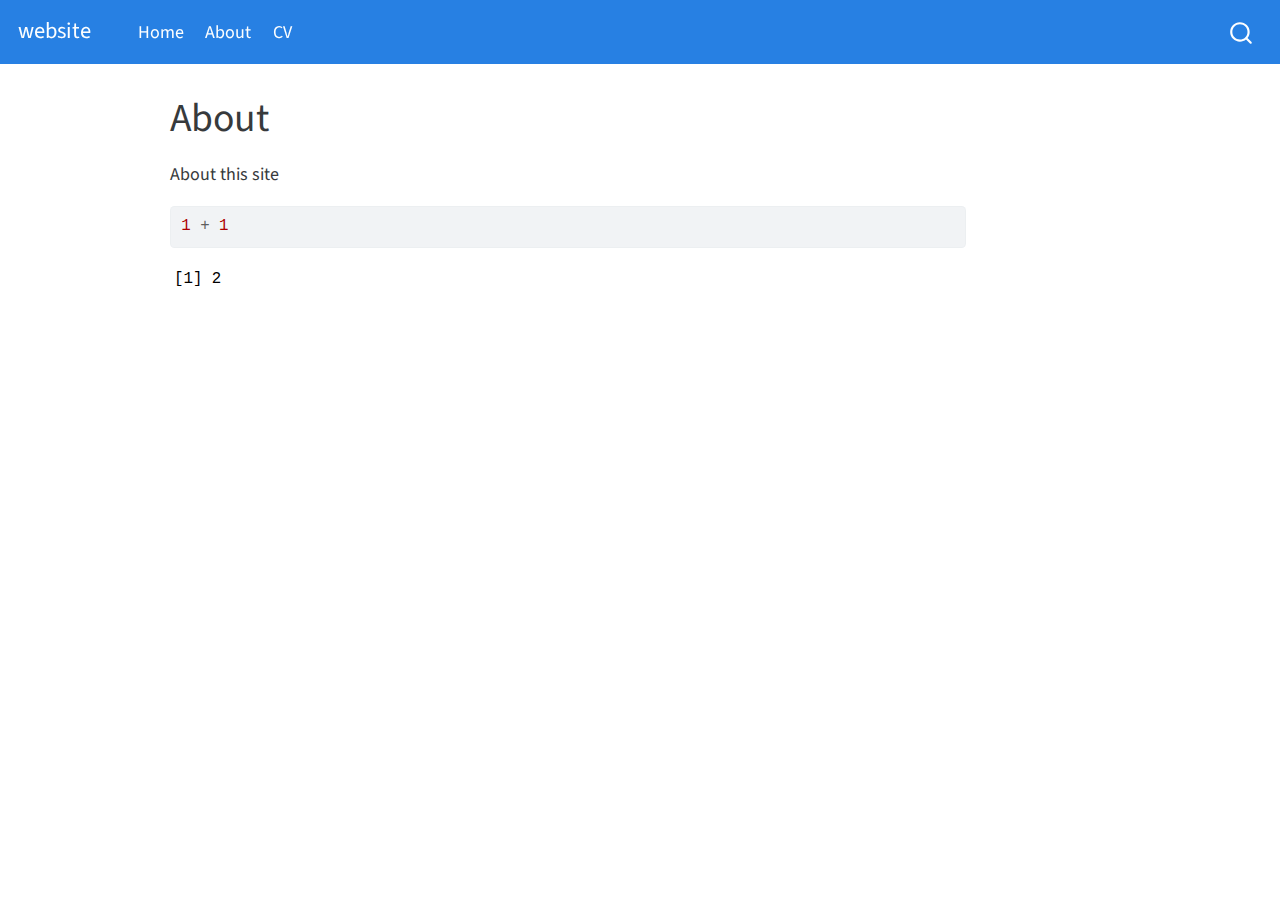
==== about.html @ 51243a73 "Add files via upload" ====
<!DOCTYPE html>
<html xmlns="http://www.w3.org/1999/xhtml" lang="en" xml:lang="en"><head>

<meta charset="utf-8">
<meta name="generator" content="quarto-1.1.189">

<meta name="viewport" content="width=device-width, initial-scale=1.0, user-scalable=yes">


<title>website - About</title>
<style>
code{white-space: pre-wrap;}
span.smallcaps{font-variant: small-caps;}
div.columns{display: flex; gap: min(4vw, 1.5em);}
div.column{flex: auto; overflow-x: auto;}
div.hanging-indent{margin-left: 1.5em; text-indent: -1.5em;}
ul.task-list{list-style: none;}
ul.task-list li input[type="checkbox"] {
  width: 0.8em;
  margin: 0 0.8em 0.2em -1.6em;
  vertical-align: middle;
}
pre > code.sourceCode { white-space: pre; position: relative; }
pre > code.sourceCode > span { display: inline-block; line-height: 1.25; }
pre > code.sourceCode > span:empty { height: 1.2em; }
.sourceCode { overflow: visible; }
code.sourceCode > span { color: inherit; text-decoration: inherit; }
div.sourceCode { margin: 1em 0; }
pre.sourceCode { margin: 0; }
@media screen {
div.sourceCode { overflow: auto; }
}
@media print {
pre > code.sourceCode { white-space: pre-wrap; }
pre > code.sourceCode > span { text-indent: -5em; padding-left: 5em; }
}
pre.numberSource code
  { counter-reset: source-line 0; }
pre.numberSource code > span
  { position: relative; left: -4em; counter-increment: source-line; }
pre.numberSource code > span > a:first-child::before
  { content: counter(source-line);
    position: relative; left: -1em; text-align: right; vertical-align: baseline;
    border: none; display: inline-block;
    -webkit-touch-callout: none; -webkit-user-select: none;
    -khtml-user-select: none; -moz-user-select: none;
    -ms-user-select: none; user-select: none;
    padding: 0 4px; width: 4em;
    color: #aaaaaa;
  }
pre.numberSource { margin-left: 3em; border-left: 1px solid #aaaaaa;  padding-left: 4px; }
div.sourceCode
  {   }
@media screen {
pre > code.sourceCode > span > a:first-child::before { text-decoration: underline; }
}
code span.al { color: #ff0000; font-weight: bold; } /* Alert */
code span.an { color: #60a0b0; font-weight: bold; font-style: italic; } /* Annotation */
code span.at { color: #7d9029; } /* Attribute */
code span.bn { color: #40a070; } /* BaseN */
code span.bu { color: #008000; } /* BuiltIn */
code span.cf { color: #007020; font-weight: bold; } /* ControlFlow */
code span.ch { color: #4070a0; } /* Char */
code span.cn { color: #880000; } /* Constant */
code span.co { color: #60a0b0; font-style: italic; } /* Comment */
code span.cv { color: #60a0b0; font-weight: bold; font-style: italic; } /* CommentVar */
code span.do { color: #ba2121; font-style: italic; } /* Documentation */
code span.dt { color: #902000; } /* DataType */
code span.dv { color: #40a070; } /* DecVal */
code span.er { color: #ff0000; font-weight: bold; } /* Error */
code span.ex { } /* Extension */
code span.fl { color: #40a070; } /* Float */
code span.fu { color: #06287e; } /* Function */
code span.im { color: #008000; font-weight: bold; } /* Import */
code span.in { color: #60a0b0; font-weight: bold; font-style: italic; } /* Information */
code span.kw { color: #007020; font-weight: bold; } /* Keyword */
code span.op { color: #666666; } /* Operator */
code span.ot { color: #007020; } /* Other */
code span.pp { color: #bc7a00; } /* Preprocessor */
code span.sc { color: #4070a0; } /* SpecialChar */
code span.ss { color: #bb6688; } /* SpecialString */
code span.st { color: #4070a0; } /* String */
code span.va { color: #19177c; } /* Variable */
code span.vs { color: #4070a0; } /* VerbatimString */
code span.wa { color: #60a0b0; font-weight: bold; font-style: italic; } /* Warning */
</style>


<script src="site_libs/quarto-nav/quarto-nav.js"></script>
<script src="site_libs/quarto-nav/headroom.min.js"></script>
<script src="site_libs/clipboard/clipboard.min.js"></script>
<script src="site_libs/quarto-search/autocomplete.umd.js"></script>
<script src="site_libs/quarto-search/fuse.min.js"></script>
<script src="site_libs/quarto-search/quarto-search.js"></script>
<meta name="quarto:offset" content="./">
<script src="site_libs/quarto-html/quarto.js"></script>
<script src="site_libs/quarto-html/popper.min.js"></script>
<script src="site_libs/quarto-html/tippy.umd.min.js"></script>
<script src="site_libs/quarto-html/anchor.min.js"></script>
<link href="site_libs/quarto-html/tippy.css" rel="stylesheet">
<link href="site_libs/quarto-html/quarto-syntax-highlighting.css" rel="stylesheet" id="quarto-text-highlighting-styles">
<script src="site_libs/bootstrap/bootstrap.min.js"></script>
<link href="site_libs/bootstrap/bootstrap-icons.css" rel="stylesheet">
<link href="site_libs/bootstrap/bootstrap.min.css" rel="stylesheet" id="quarto-bootstrap" data-mode="light">
<script id="quarto-search-options" type="application/json">{
  "location": "navbar",
  "copy-button": false,
  "collapse-after": 3,
  "panel-placement": "end",
  "type": "overlay",
  "limit": 20,
  "language": {
    "search-no-results-text": "No results",
    "search-matching-documents-text": "matching documents",
    "search-copy-link-title": "Copy link to search",
    "search-hide-matches-text": "Hide additional matches",
    "search-more-match-text": "more match in this document",
    "search-more-matches-text": "more matches in this document",
    "search-clear-button-title": "Clear",
    "search-detached-cancel-button-title": "Cancel",
    "search-submit-button-title": "Submit"
  }
}</script>


<link rel="stylesheet" href="styles.css">
</head>

<body class="nav-fixed">

<div id="quarto-search-results"></div>
  <header id="quarto-header" class="headroom fixed-top">
    <nav class="navbar navbar-expand-lg navbar-dark ">
      <div class="navbar-container container-fluid">
      <div class="navbar-brand-container">
    <a class="navbar-brand" href="./index.html">
    <span class="navbar-title">website</span>
    </a>
  </div>
          <button class="navbar-toggler" type="button" data-bs-toggle="collapse" data-bs-target="#navbarCollapse" aria-controls="navbarCollapse" aria-expanded="false" aria-label="Toggle navigation" onclick="if (window.quartoToggleHeadroom) { window.quartoToggleHeadroom(); }">
  <span class="navbar-toggler-icon"></span>
</button>
          <div class="collapse navbar-collapse" id="navbarCollapse">
            <ul class="navbar-nav navbar-nav-scroll me-auto">
  <li class="nav-item">
    <a class="nav-link" href="./index.html">Home</a>
  </li>  
  <li class="nav-item">
    <a class="nav-link active" href="./about.html" aria-current="page">About</a>
  </li>  
  <li class="nav-item">
    <a class="nav-link" href="./about.html">CV</a>
  </li>  
</ul>
              <div id="quarto-search" class="" title="Search"></div>
          </div> <!-- /navcollapse -->
      </div> <!-- /container-fluid -->
    </nav>
</header>
<!-- content -->
<div id="quarto-content" class="quarto-container page-columns page-rows-contents page-layout-article page-navbar">
<!-- sidebar -->
<!-- margin-sidebar -->
    <div id="quarto-margin-sidebar" class="sidebar margin-sidebar">
        
    </div>
<!-- main -->
<main class="content" id="quarto-document-content">

<header id="title-block-header" class="quarto-title-block default">
<div class="quarto-title">
<h1 class="title">About</h1>
</div>



<div class="quarto-title-meta">

    
    
  </div>
  

</header>

<p>About this site</p>
<div class="cell">
<div class="sourceCode cell-code" id="cb1"><pre class="sourceCode r code-with-copy"><code class="sourceCode r"><span id="cb1-1"><a href="#cb1-1" aria-hidden="true" tabindex="-1"></a><span class="dv">1</span> <span class="sc">+</span> <span class="dv">1</span></span></code><button title="Copy to Clipboard" class="code-copy-button"><i class="bi"></i></button></pre></div>
<div class="cell-output cell-output-stdout">
<pre><code>[1] 2</code></pre>
</div>
</div>



</main> <!-- /main -->
<script id="quarto-html-after-body" type="application/javascript">
window.document.addEventListener("DOMContentLoaded", function (event) {
  const toggleBodyColorMode = (bsSheetEl) => {
    const mode = bsSheetEl.getAttribute("data-mode");
    const bodyEl = window.document.querySelector("body");
    if (mode === "dark") {
      bodyEl.classList.add("quarto-dark");
      bodyEl.classList.remove("quarto-light");
    } else {
      bodyEl.classList.add("quarto-light");
      bodyEl.classList.remove("quarto-dark");
    }
  }
  const toggleBodyColorPrimary = () => {
    const bsSheetEl = window.document.querySelector("link#quarto-bootstrap");
    if (bsSheetEl) {
      toggleBodyColorMode(bsSheetEl);
    }
  }
  toggleBodyColorPrimary();  
  const icon = "";
  const anchorJS = new window.AnchorJS();
  anchorJS.options = {
    placement: 'right',
    icon: icon
  };
  anchorJS.add('.anchored');
  const clipboard = new window.ClipboardJS('.code-copy-button', {
    target: function(trigger) {
      return trigger.previousElementSibling;
    }
  });
  clipboard.on('success', function(e) {
    // button target
    const button = e.trigger;
    // don't keep focus
    button.blur();
    // flash "checked"
    button.classList.add('code-copy-button-checked');
    var currentTitle = button.getAttribute("title");
    button.setAttribute("title", "Copied!");
    setTimeout(function() {
      button.setAttribute("title", currentTitle);
      button.classList.remove('code-copy-button-checked');
    }, 1000);
    // clear code selection
    e.clearSelection();
  });
  function tippyHover(el, contentFn) {
    const config = {
      allowHTML: true,
      content: contentFn,
      maxWidth: 500,
      delay: 100,
      arrow: false,
      appendTo: function(el) {
          return el.parentElement;
      },
      interactive: true,
      interactiveBorder: 10,
      theme: 'quarto',
      placement: 'bottom-start'
    };
    window.tippy(el, config); 
  }
  const noterefs = window.document.querySelectorAll('a[role="doc-noteref"]');
  for (var i=0; i<noterefs.length; i++) {
    const ref = noterefs[i];
    tippyHover(ref, function() {
      // use id or data attribute instead here
      let href = ref.getAttribute('data-footnote-href') || ref.getAttribute('href');
      try { href = new URL(href).hash; } catch {}
      const id = href.replace(/^#\/?/, "");
      const note = window.document.getElementById(id);
      return note.innerHTML;
    });
  }
  var bibliorefs = window.document.querySelectorAll('a[role="doc-biblioref"]');
  for (var i=0; i<bibliorefs.length; i++) {
    const ref = bibliorefs[i];
    const cites = ref.parentNode.getAttribute('data-cites').split(' ');
    tippyHover(ref, function() {
      var popup = window.document.createElement('div');
      cites.forEach(function(cite) {
        var citeDiv = window.document.createElement('div');
        citeDiv.classList.add('hanging-indent');
        citeDiv.classList.add('csl-entry');
        var biblioDiv = window.document.getElementById('ref-' + cite);
        if (biblioDiv) {
          citeDiv.innerHTML = biblioDiv.innerHTML;
        }
        popup.appendChild(citeDiv);
      });
      return popup.innerHTML;
    });
  }
});
</script>
</div> <!-- /content -->



</body></html>
---- site_libs/quarto-html/tippy.css ----
.tippy-box[data-animation=fade][data-state=hidden]{opacity:0}[data-tippy-root]{max-width:calc(100vw - 10px)}.tippy-box{position:relative;background-color:#333;color:#fff;border-radius:4px;font-size:14px;line-height:1.4;white-space:normal;outline:0;transition-property:transform,visibility,opacity}.tippy-box[data-placement^=top]>.tippy-arrow{bottom:0}.tippy-box[data-placement^=top]>.tippy-arrow:before{bottom:-7px;left:0;border-width:8px 8px 0;border-top-color:initial;transform-origin:center top}.tippy-box[data-placement^=bottom]>.tippy-arrow{top:0}.tippy-box[data-placement^=bottom]>.tippy-arrow:before{top:-7px;left:0;border-width:0 8px 8px;border-bottom-color:initial;transform-origin:center bottom}.tippy-box[data-placement^=left]>.tippy-arrow{right:0}.tippy-box[data-placement^=left]>.tippy-arrow:before{border-width:8px 0 8px 8px;border-left-color:initial;right:-7px;transform-origin:center left}.tippy-box[data-placement^=right]>.tippy-arrow{left:0}.tippy-box[data-placement^=right]>.tippy-arrow:before{left:-7px;border-width:8px 8px 8px 0;border-right-color:initial;transform-origin:center right}.tippy-box[data-inertia][data-state=visible]{transition-timing-function:cubic-bezier(.54,1.5,.38,1.11)}.tippy-arrow{width:16px;height:16px;color:#333}.tippy-arrow:before{content:"";position:absolute;border-color:transparent;border-style:solid}.tippy-content{position:relative;padding:5px 9px;z-index:1}
---- site_libs/quarto-html/quarto-syntax-highlighting.css ----
/* quarto syntax highlight colors */
:root {
  --quarto-hl-ot-color: #003B4F;
  --quarto-hl-at-color: #657422;
  --quarto-hl-ss-color: #20794D;
  --quarto-hl-an-color: #5E5E5E;
  --quarto-hl-fu-color: #4758AB;
  --quarto-hl-st-color: #20794D;
  --quarto-hl-cf-color: #003B4F;
  --quarto-hl-op-color: #5E5E5E;
  --quarto-hl-er-color: #AD0000;
  --quarto-hl-bn-color: #AD0000;
  --quarto-hl-al-color: #AD0000;
  --quarto-hl-va-color: #111111;
  --quarto-hl-bu-color: inherit;
  --quarto-hl-ex-color: inherit;
  --quarto-hl-pp-color: #AD0000;
  --quarto-hl-in-color: #5E5E5E;
  --quarto-hl-vs-color: #20794D;
  --quarto-hl-wa-color: #5E5E5E;
  --quarto-hl-do-color: #5E5E5E;
  --quarto-hl-im-color: #00769E;
  --quarto-hl-ch-color: #20794D;
  --quarto-hl-dt-color: #AD0000;
  --quarto-hl-fl-color: #AD0000;
  --quarto-hl-co-color: #5E5E5E;
  --quarto-hl-cv-color: #5E5E5E;
  --quarto-hl-cn-color: #8f5902;
  --quarto-hl-sc-color: #5E5E5E;
  --quarto-hl-dv-color: #AD0000;
  --quarto-hl-kw-color: #003B4F;
}

/* other quarto variables */
:root {
  --quarto-font-monospace: SFMono-Regular, Menlo, Monaco, Consolas, "Liberation Mono", "Courier New", monospace;
}

pre > code.sourceCode > span {
  color: #003B4F;
}

code span {
  color: #003B4F;
}

code.sourceCode > span {
  color: #003B4F;
}

div.sourceCode,
div.sourceCode pre.sourceCode {
  color: #003B4F;
}

code span.ot {
  color: #003B4F;
}

code span.at {
  color: #657422;
}

code span.ss {
  color: #20794D;
}

code span.an {
  color: #5E5E5E;
}

code span.fu {
  color: #4758AB;
}

code span.st {
  color: #20794D;
}

code span.cf {
  color: #003B4F;
}

code span.op {
  color: #5E5E5E;
}

code span.er {
  color: #AD0000;
}

code span.bn {
  color: #AD0000;
}

code span.al {
  color: #AD0000;
}

code span.va {
  color: #111111;
}

code span.pp {
  color: #AD0000;
}

code span.in {
  color: #5E5E5E;
}

code span.vs {
  color: #20794D;
}

code span.wa {
  color: #5E5E5E;
  font-style: italic;
}

code span.do {
  color: #5E5E5E;
  font-style: italic;
}

code span.im {
  color: #00769E;
}

code span.ch {
  color: #20794D;
}

code span.dt {
  color: #AD0000;
}

code span.fl {
  color: #AD0000;
}

code span.co {
  color: #5E5E5E;
}

code span.cv {
  color: #5E5E5E;
  font-style: italic;
}

code span.cn {
  color: #8f5902;
}

code span.sc {
  color: #5E5E5E;
}

code span.dv {
  color: #AD0000;
}

code span.kw {
  color: #003B4F;
}

.prevent-inlining {
  content: "</";
}

/*# sourceMappingURL=debc5d5d77c3f9108843748ff7464032.css.map */
---- styles.css ----
/* css styles */
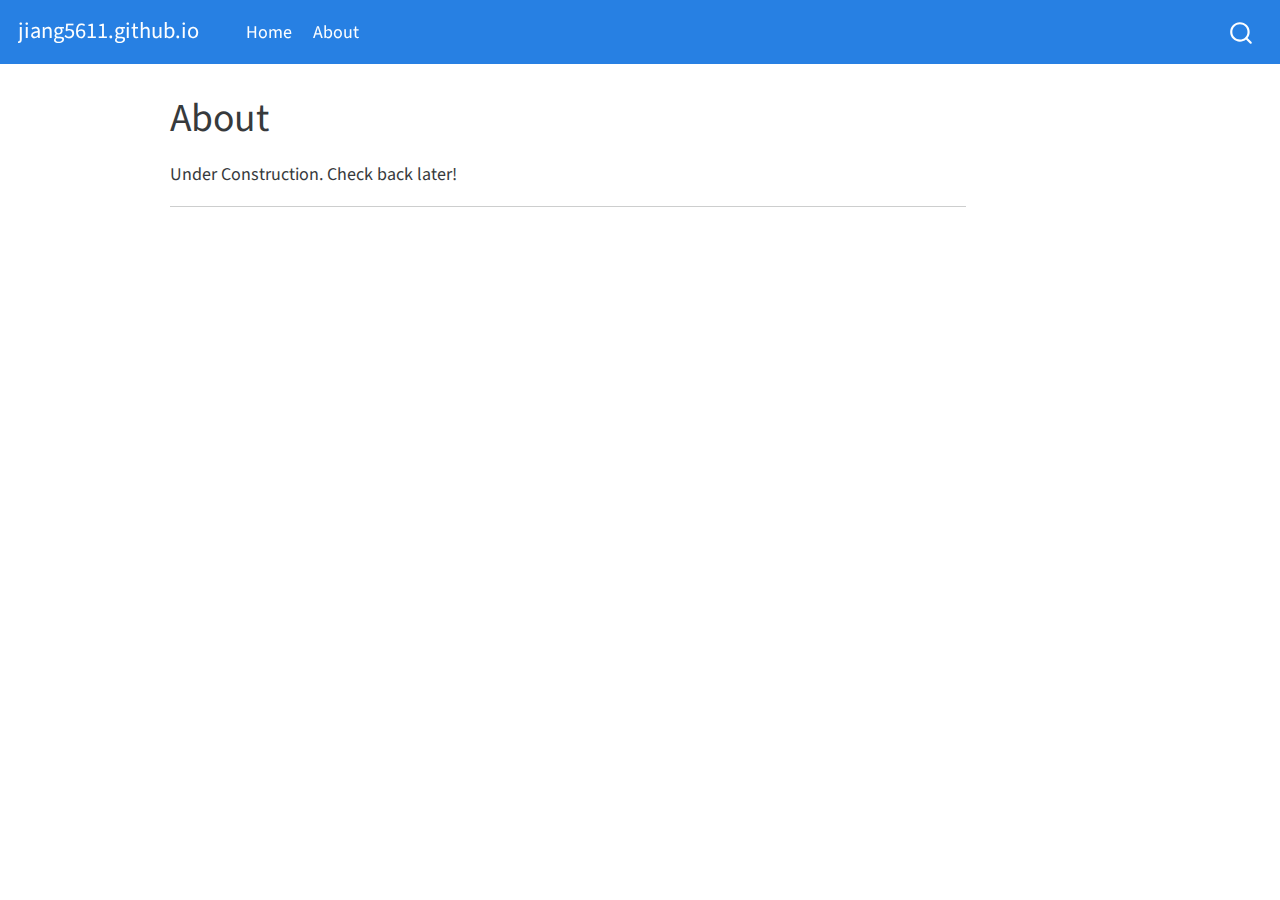
==== commit d448121c: "Add files via upload" ====
--- a/about.html
+++ b/about.html
@@ -7,7 +7,7 @@
 <meta name="viewport" content="width=device-width, initial-scale=1.0, user-scalable=yes">
 
 
-<title>website - About</title>
+<title>jiang5611.github.io - About</title>
 <style>
 code{white-space: pre-wrap;}
 span.smallcaps{font-variant: small-caps;}
@@ -20,69 +20,6 @@
   margin: 0 0.8em 0.2em -1.6em;
   vertical-align: middle;
 }
-pre > code.sourceCode { white-space: pre; position: relative; }
-pre > code.sourceCode > span { display: inline-block; line-height: 1.25; }
-pre > code.sourceCode > span:empty { height: 1.2em; }
-.sourceCode { overflow: visible; }
-code.sourceCode > span { color: inherit; text-decoration: inherit; }
-div.sourceCode { margin: 1em 0; }
-pre.sourceCode { margin: 0; }
-@media screen {
-div.sourceCode { overflow: auto; }
-}
-@media print {
-pre > code.sourceCode { white-space: pre-wrap; }
-pre > code.sourceCode > span { text-indent: -5em; padding-left: 5em; }
-}
-pre.numberSource code
-  { counter-reset: source-line 0; }
-pre.numberSource code > span
-  { position: relative; left: -4em; counter-increment: source-line; }
-pre.numberSource code > span > a:first-child::before
-  { content: counter(source-line);
-    position: relative; left: -1em; text-align: right; vertical-align: baseline;
-    border: none; display: inline-block;
-    -webkit-touch-callout: none; -webkit-user-select: none;
-    -khtml-user-select: none; -moz-user-select: none;
-    -ms-user-select: none; user-select: none;
-    padding: 0 4px; width: 4em;
-    color: #aaaaaa;
-  }
-pre.numberSource { margin-left: 3em; border-left: 1px solid #aaaaaa;  padding-left: 4px; }
-div.sourceCode
-  {   }
-@media screen {
-pre > code.sourceCode > span > a:first-child::before { text-decoration: underline; }
-}
-code span.al { color: #ff0000; font-weight: bold; } /* Alert */
-code span.an { color: #60a0b0; font-weight: bold; font-style: italic; } /* Annotation */
-code span.at { color: #7d9029; } /* Attribute */
-code span.bn { color: #40a070; } /* BaseN */
-code span.bu { color: #008000; } /* BuiltIn */
-code span.cf { color: #007020; font-weight: bold; } /* ControlFlow */
-code span.ch { color: #4070a0; } /* Char */
-code span.cn { color: #880000; } /* Constant */
-code span.co { color: #60a0b0; font-style: italic; } /* Comment */
-code span.cv { color: #60a0b0; font-weight: bold; font-style: italic; } /* CommentVar */
-code span.do { color: #ba2121; font-style: italic; } /* Documentation */
-code span.dt { color: #902000; } /* DataType */
-code span.dv { color: #40a070; } /* DecVal */
-code span.er { color: #ff0000; font-weight: bold; } /* Error */
-code span.ex { } /* Extension */
-code span.fl { color: #40a070; } /* Float */
-code span.fu { color: #06287e; } /* Function */
-code span.im { color: #008000; font-weight: bold; } /* Import */
-code span.in { color: #60a0b0; font-weight: bold; font-style: italic; } /* Information */
-code span.kw { color: #007020; font-weight: bold; } /* Keyword */
-code span.op { color: #666666; } /* Operator */
-code span.ot { color: #007020; } /* Other */
-code span.pp { color: #bc7a00; } /* Preprocessor */
-code span.sc { color: #4070a0; } /* SpecialChar */
-code span.ss { color: #bb6688; } /* SpecialString */
-code span.st { color: #4070a0; } /* String */
-code span.va { color: #19177c; } /* Variable */
-code span.vs { color: #4070a0; } /* VerbatimString */
-code span.wa { color: #60a0b0; font-weight: bold; font-style: italic; } /* Warning */
 </style>
 
 
@@ -134,7 +71,7 @@
       <div class="navbar-container container-fluid">
       <div class="navbar-brand-container">
     <a class="navbar-brand" href="./index.html">
-    <span class="navbar-title">website</span>
+    <span class="navbar-title">jiang5611.github.io</span>
     </a>
   </div>
           <button class="navbar-toggler" type="button" data-bs-toggle="collapse" data-bs-target="#navbarCollapse" aria-controls="navbarCollapse" aria-expanded="false" aria-label="Toggle navigation" onclick="if (window.quartoToggleHeadroom) { window.quartoToggleHeadroom(); }">
@@ -147,9 +84,6 @@
   </li>  
   <li class="nav-item">
     <a class="nav-link active" href="./about.html" aria-current="page">About</a>
-  </li>  
-  <li class="nav-item">
-    <a class="nav-link" href="./about.html">CV</a>
   </li>  
 </ul>
               <div id="quarto-search" class="" title="Search"></div>
@@ -183,13 +117,8 @@
 
 </header>
 
-<p>About this site</p>
-<div class="cell">
-<div class="sourceCode cell-code" id="cb1"><pre class="sourceCode r code-with-copy"><code class="sourceCode r"><span id="cb1-1"><a href="#cb1-1" aria-hidden="true" tabindex="-1"></a><span class="dv">1</span> <span class="sc">+</span> <span class="dv">1</span></span></code><button title="Copy to Clipboard" class="code-copy-button"><i class="bi"></i></button></pre></div>
-<div class="cell-output cell-output-stdout">
-<pre><code>[1] 2</code></pre>
-</div>
-</div>
+<p>Under Construction. Check back later!</p>
+<hr>
 
 
 
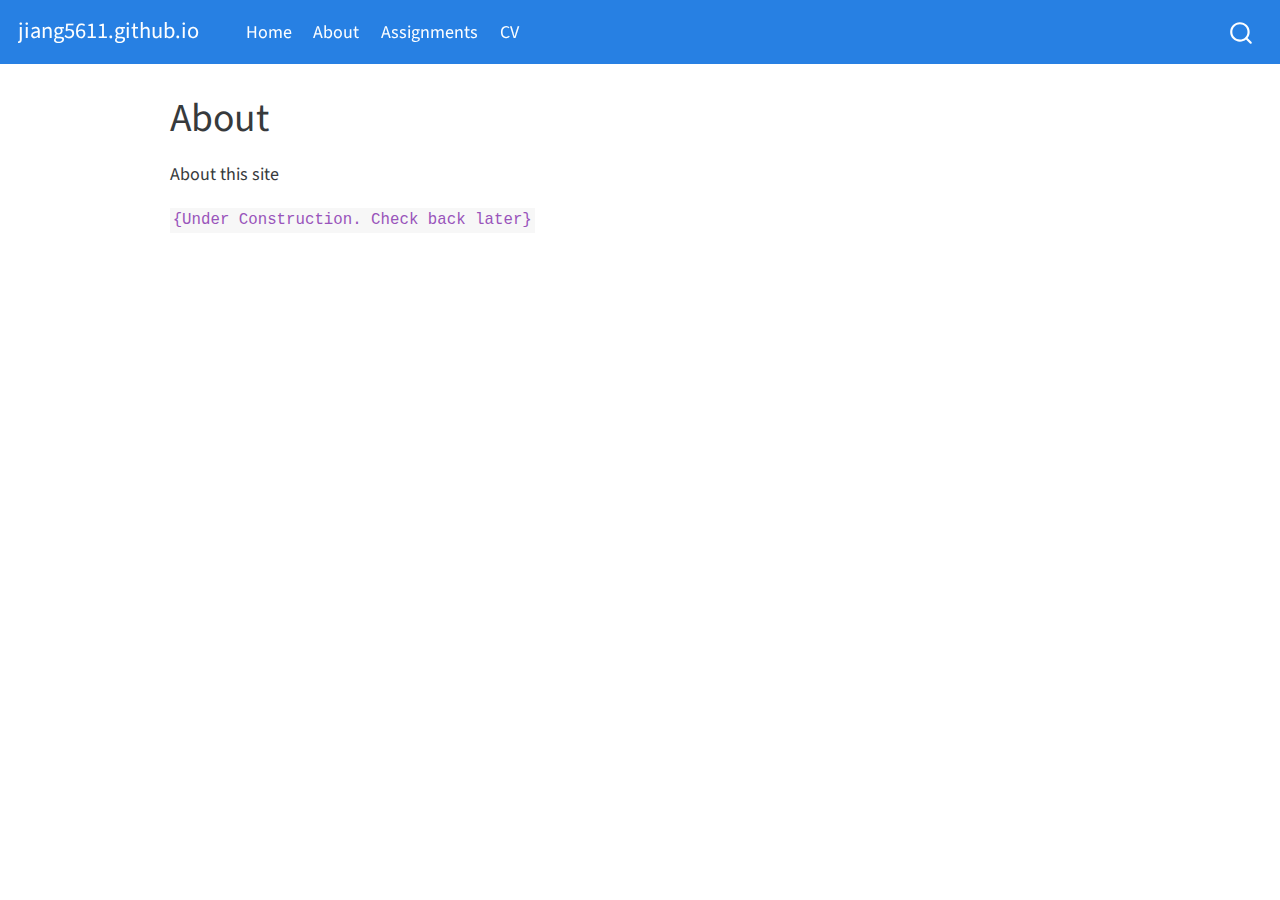
==== commit 3b31b07e: "Add files via upload" ====
--- a/about.html
+++ b/about.html
@@ -85,6 +85,12 @@
   <li class="nav-item">
     <a class="nav-link active" href="./about.html" aria-current="page">About</a>
   </li>  
+  <li class="nav-item">
+    <a class="nav-link" href="./Assignments.html">Assignments</a>
+  </li>  
+  <li class="nav-item">
+    <a class="nav-link" href="./Resume_Penny_Jiang.pdf">CV</a>
+  </li>  
 </ul>
               <div id="quarto-search" class="" title="Search"></div>
           </div> <!-- /navcollapse -->
@@ -117,8 +123,8 @@
 
 </header>
 
-<p>Under Construction. Check back later!</p>
-<hr>
+<p>About this site</p>
+<p><code>{Under Construction. Check back later}</code></p>
 
 
 
